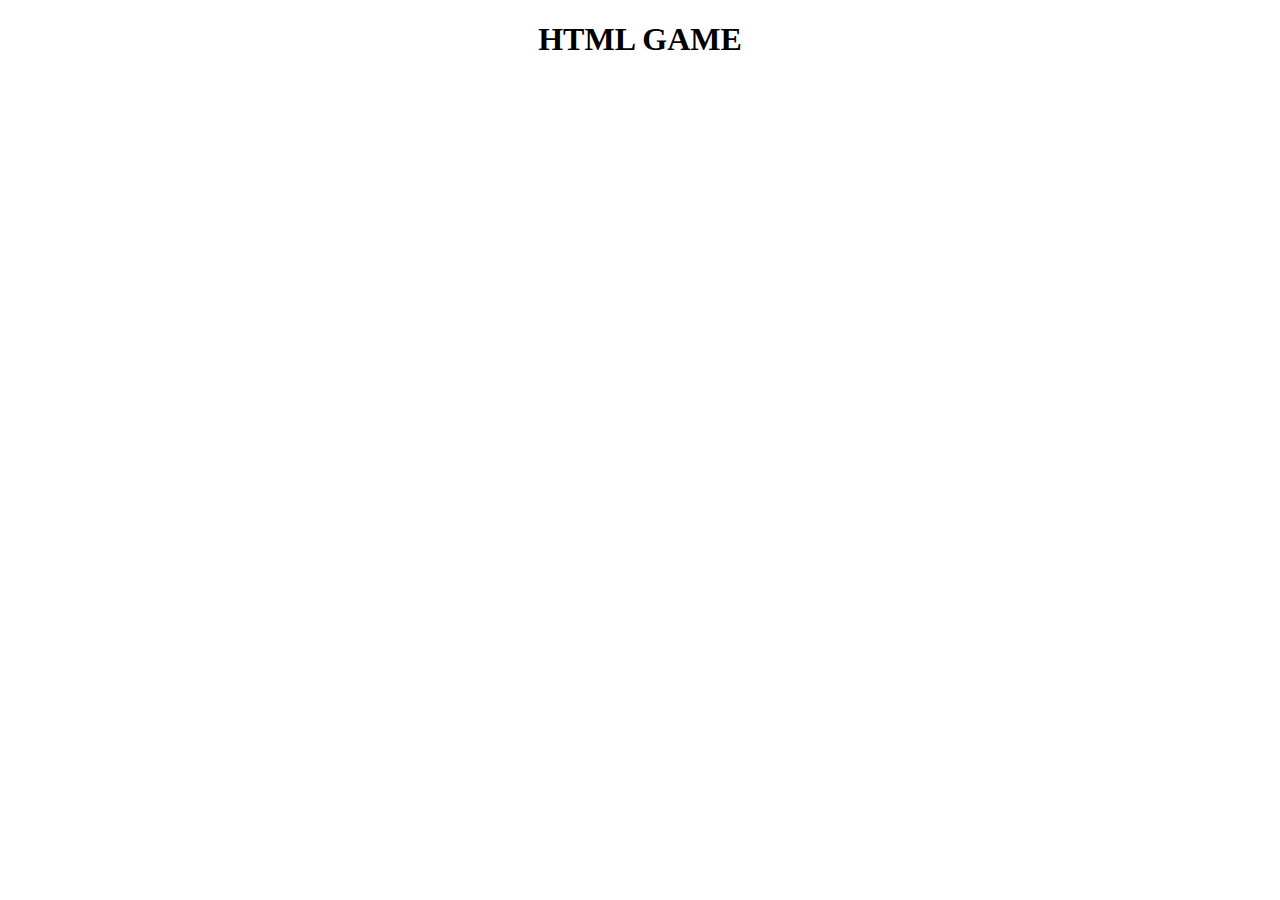
==== start.html @ e5c34b37 "Add files via upload" ====
<!DOCTYPE html>
<html lang="en">
<head>
    <meta charset="UTF-8">
    <meta name="viewport" content="width=device-width, initial-scale=1.0">
    <title>Document</title>
</head>
<body background="C:\Users\DerpAKA696\Desktop\作品區\menuBG.png">
    <center>
        <h1>HTML GAME</h1>
    </center>
    
</body>
</html>
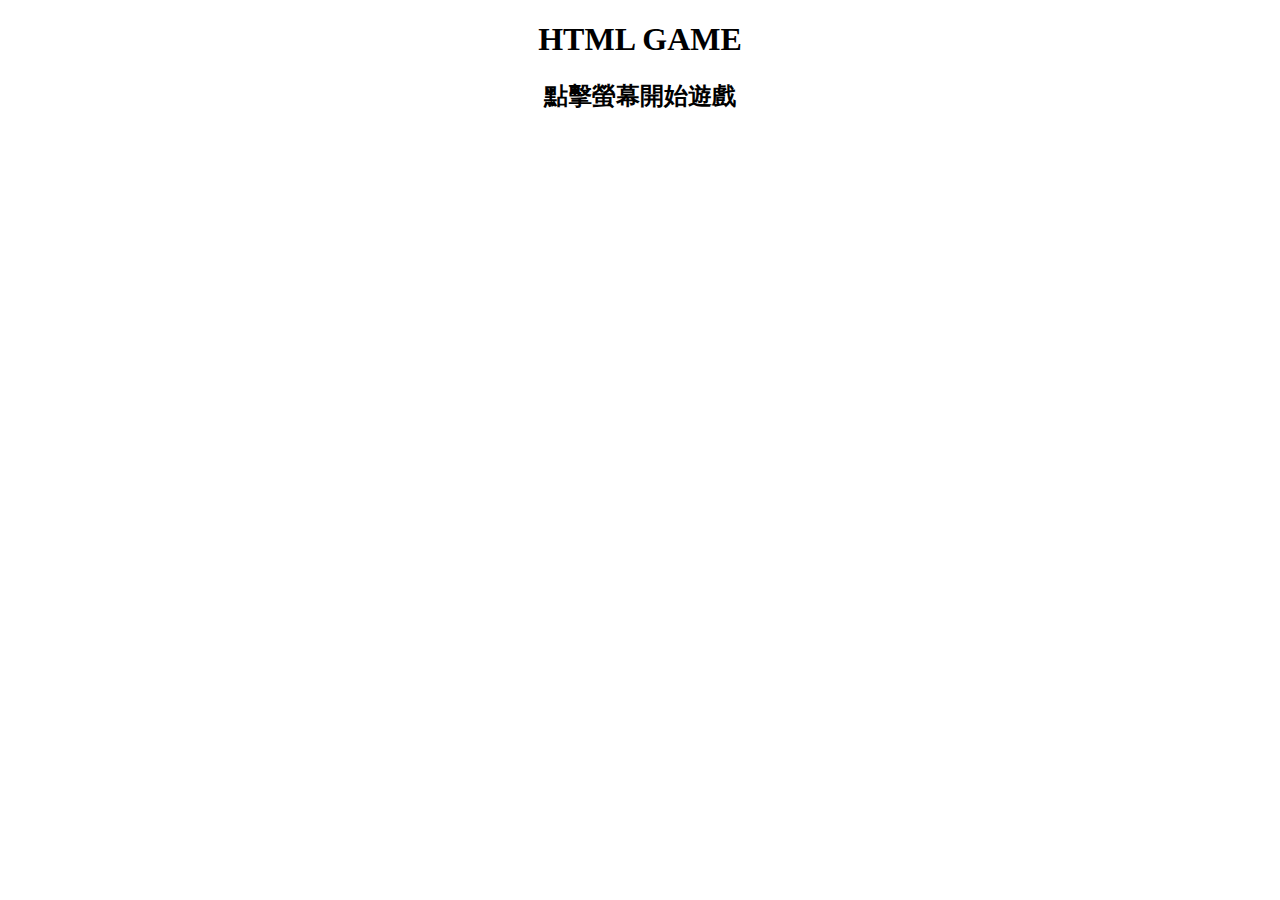
==== commit 1feafcdd: "Update start.html" ====
--- a/start.html
+++ b/start.html
@@ -3,12 +3,54 @@
 <head>
     <meta charset="UTF-8">
     <meta name="viewport" content="width=device-width, initial-scale=1.0">
-    <title>Document</title>
+    <title>HTMLGAME-start</title>
+    <style>
+        .gradient-btn {
+          background: linear-gradient(to right, #575f9a, #d7dde8);
+          border: none;
+          color: rgb(0, 0, 0);
+          padding: 10px 20px;
+          text-align: center;
+          text-decoration: none;
+          display: inline-block;
+          font-size: 16px;
+          margin: 4px 2px;
+          cursor: pointer;
+          border-radius: 4px;
+          position: fixed;
+          top: 0;
+          left: 0;
+          width: 100%;
+          height: 100%;
+          opacity: 0;
+          z-index: 9999;
+        }
+    </style>
 </head>
-<body background="C:\Users\DerpAKA696\Desktop\作品區\menuBG.png">
-    <center>
+<body>
+    <center>    
         <h1>HTML GAME</h1>
+        <button id="startButton" type="submit" class="gradient-btn">Start game</button>
+        <h2>點擊螢幕開始遊戲</h2>
     </center>
     
 </body>
-</html>+<script>
+    document.getElementById('startButton').addEventListener('click', function() {
+        window.location.href = 'https://example.com'; // 將'https://example.com'替換為你想要到達的網站
+    });
+
+    document.addEventListener('keydown', function(event) {
+        if (event.key === 'Enter') {
+            document.getElementById('startButton').click();
+            event.preventDefault(); // 阻止預設的Enter鍵行為（比如在表單中提交）
+        }
+    });
+
+    document.addEventListener('mousedown', function(event) {
+        if (event.button === 0) { // 0代表左鍵
+            event.preventDefault(); // 阻止滑鼠左鍵點擊
+        }
+    });
+</script>
+</html>
